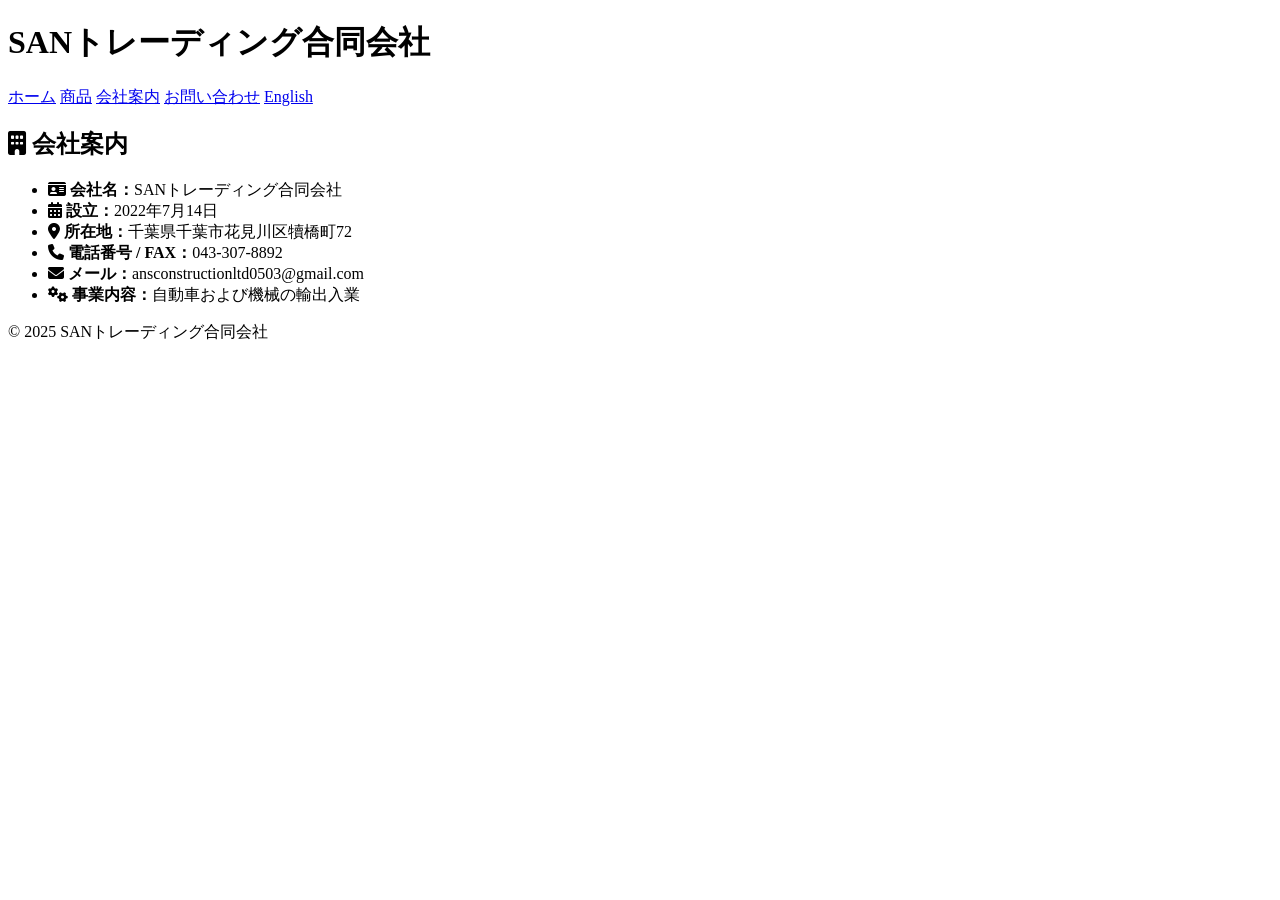
==== about.html @ 5fecb874 "Update about.html" ====
<!DOCTYPE html>
<html lang="ja">
<head>
  <meta charset="UTF-8" />
  <meta name="viewport" content="width=device-width, initial-scale=1.0" />
  <title>会社案内 - SANトレーディング</title>
  <link rel="stylesheet" href="styles.css" />
  <link rel="stylesheet" href="https://cdnjs.cloudflare.com/ajax/libs/font-awesome/6.5.0/css/all.min.css" />
</head>
<body>
  <header>
    <h1>SANトレーディング合同会社</h1>
    <nav>
      <a href="index.html">ホーム</a>
      <a href="products.html">商品</a>
      <a href="about.html">会社案内</a>
      <a href="contact.html">お問い合わせ</a>
      <a href="about_en.html">English</a>
    </nav>
  </header>

  <main class="container">
    <section class="card">
      <h2><i class="fas fa-building"></i> 会社案内</h2>
      <ul>
        <li><i class="fas fa-id-card"></i> <strong>会社名：</strong>SANトレーディング合同会社</li>
        <li><i class="fas fa-calendar-alt"></i> <strong>設立：</strong>2022年7月14日</li>
        <li><i class="fas fa-map-marker-alt"></i> <strong>所在地：</strong>千葉県千葉市花見川区犢橋町72</li>
        <li><i class="fas fa-phone"></i> <strong>電話番号 / FAX：</strong>043-307-8892</li>
        <li><i class="fas fa-envelope"></i> <strong>メール：</strong>ansconstructionltd0503@gmail.com</li>
        <li><i class="fas fa-cogs"></i> <strong>事業内容：</strong>自動車および機械の輸出入業</li>
      </ul>
    </section>
  </main>

  <footer>
    <p>&copy; 2025 SANトレーディング合同会社</p>
  </footer>
</body>
</html>
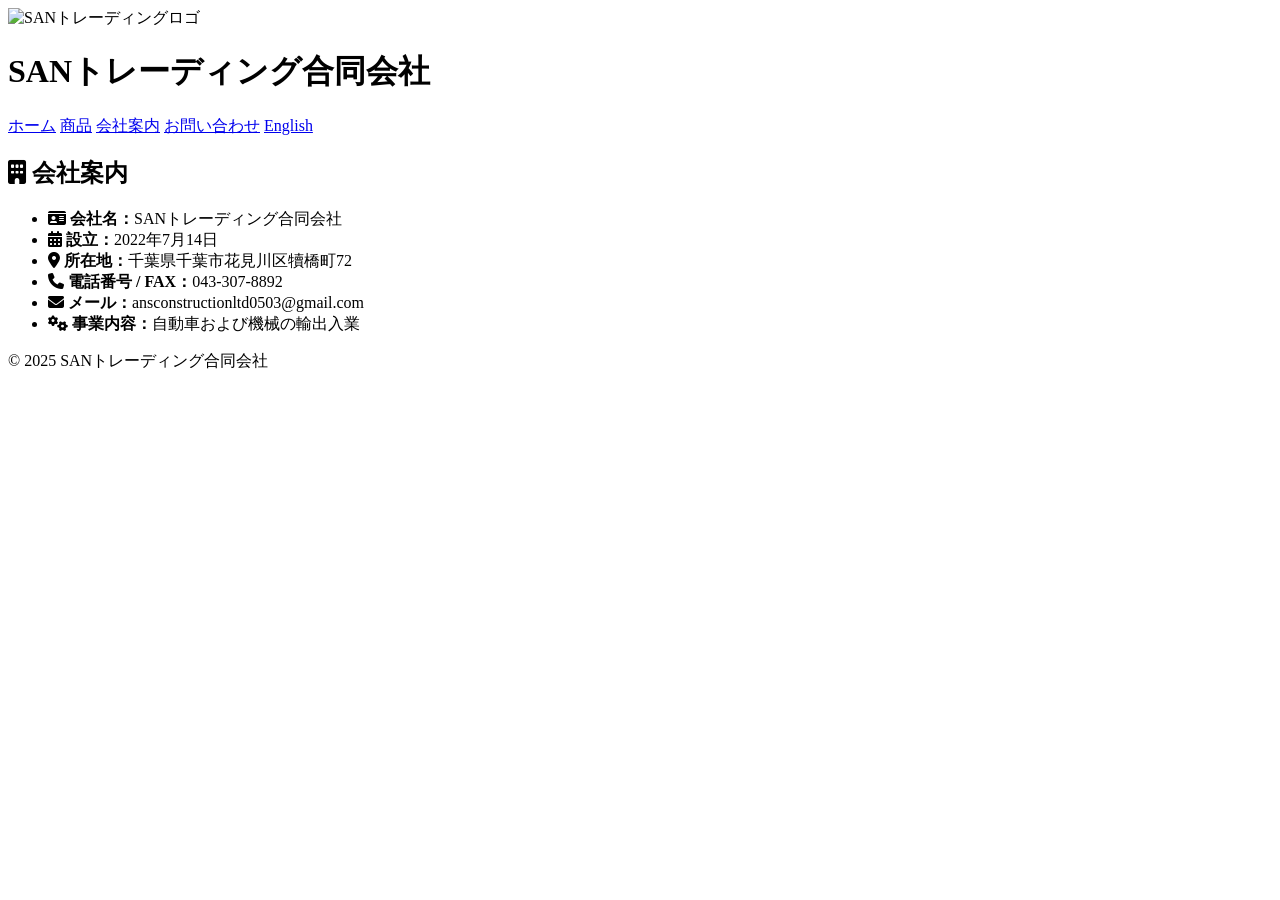
==== commit 3957a707: "Update about.html" ====
--- a/about.html
+++ b/about.html
@@ -9,6 +9,7 @@
 </head>
 <body>
   <header>
+     <img src="OnlineDesign-preview_01.pdf" alt="SANトレーディングロゴ" style="height: 60px;" />
     <h1>SANトレーディング合同会社</h1>
     <nav>
       <a href="index.html">ホーム</a>
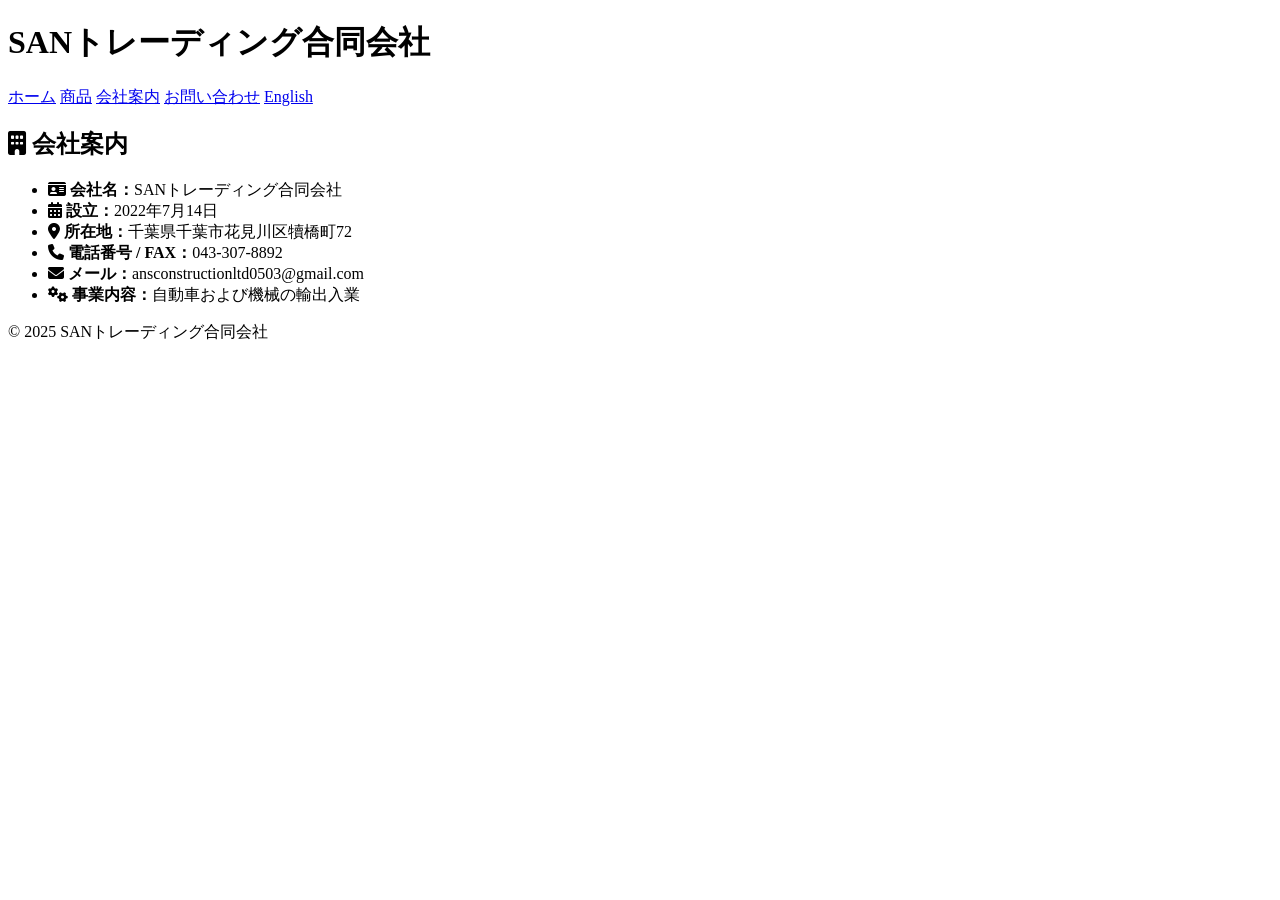
==== commit b570f0d5: "Update about.html" ====
--- a/about.html
+++ b/about.html
@@ -9,7 +9,6 @@
 </head>
 <body>
   <header>
-     <img src="OnlineDesign-preview_01.pdf" alt="SANトレーディングロゴ" style="height: 60px;" />
     <h1>SANトレーディング合同会社</h1>
     <nav>
       <a href="index.html">ホーム</a>
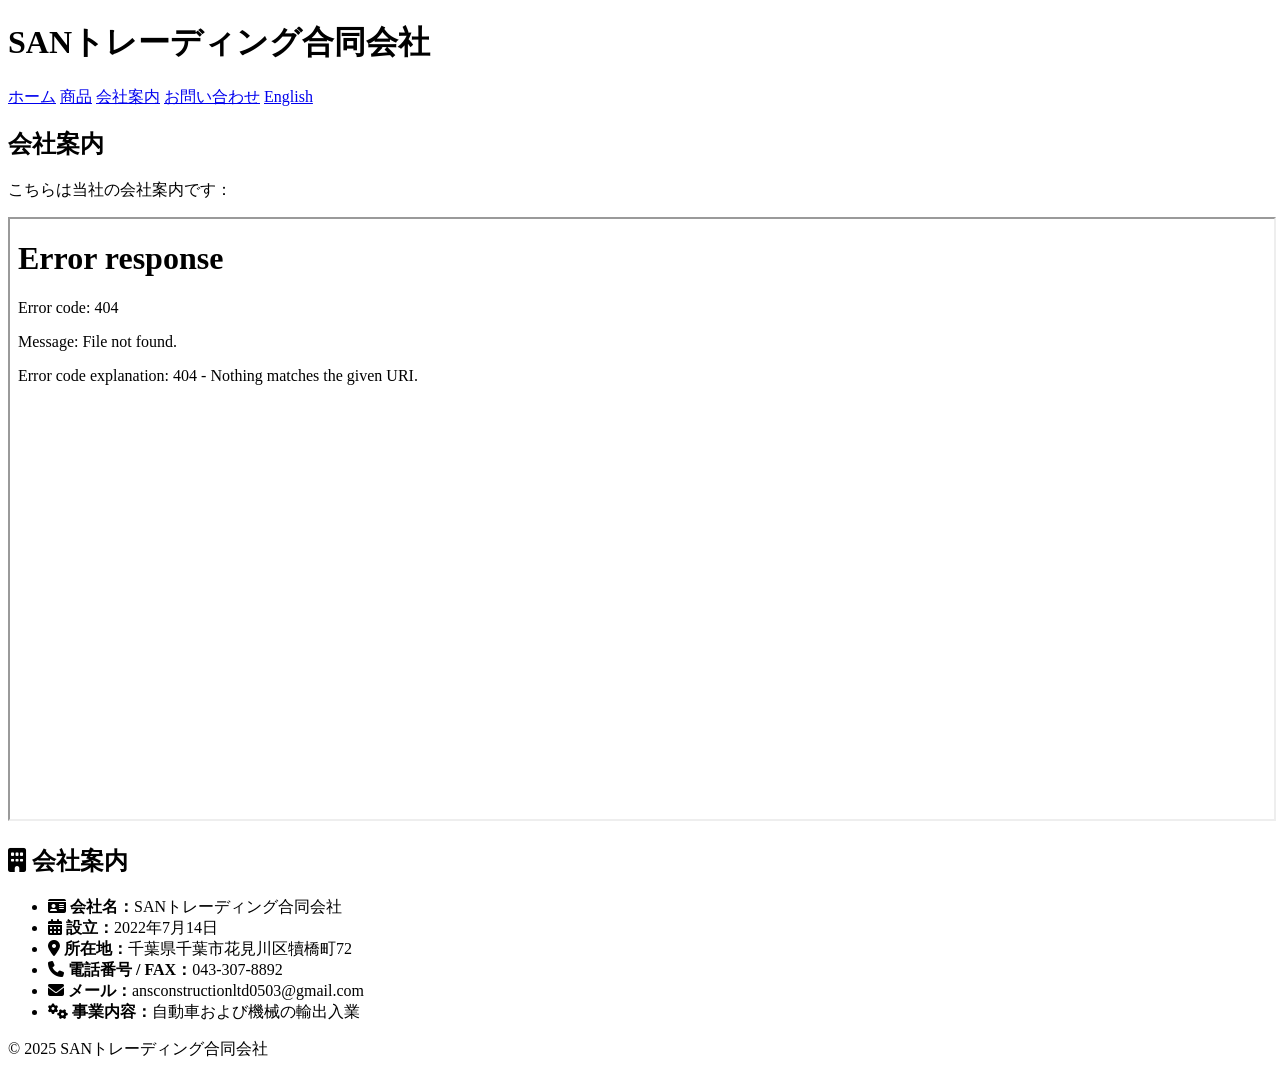
==== commit 9ef4f118: "Update about.html" ====
--- a/about.html
+++ b/about.html
@@ -20,6 +20,11 @@
   </header>
 
   <main class="container">
+    <h2>会社案内</h2>
+    <p>こちらは当社の会社案内です：</p>
+    <iframe src="company_introduction.pdf" width="100%" height="600px"></iframe>
+  </main>
+
     <section class="card">
       <h2><i class="fas fa-building"></i> 会社案内</h2>
       <ul>
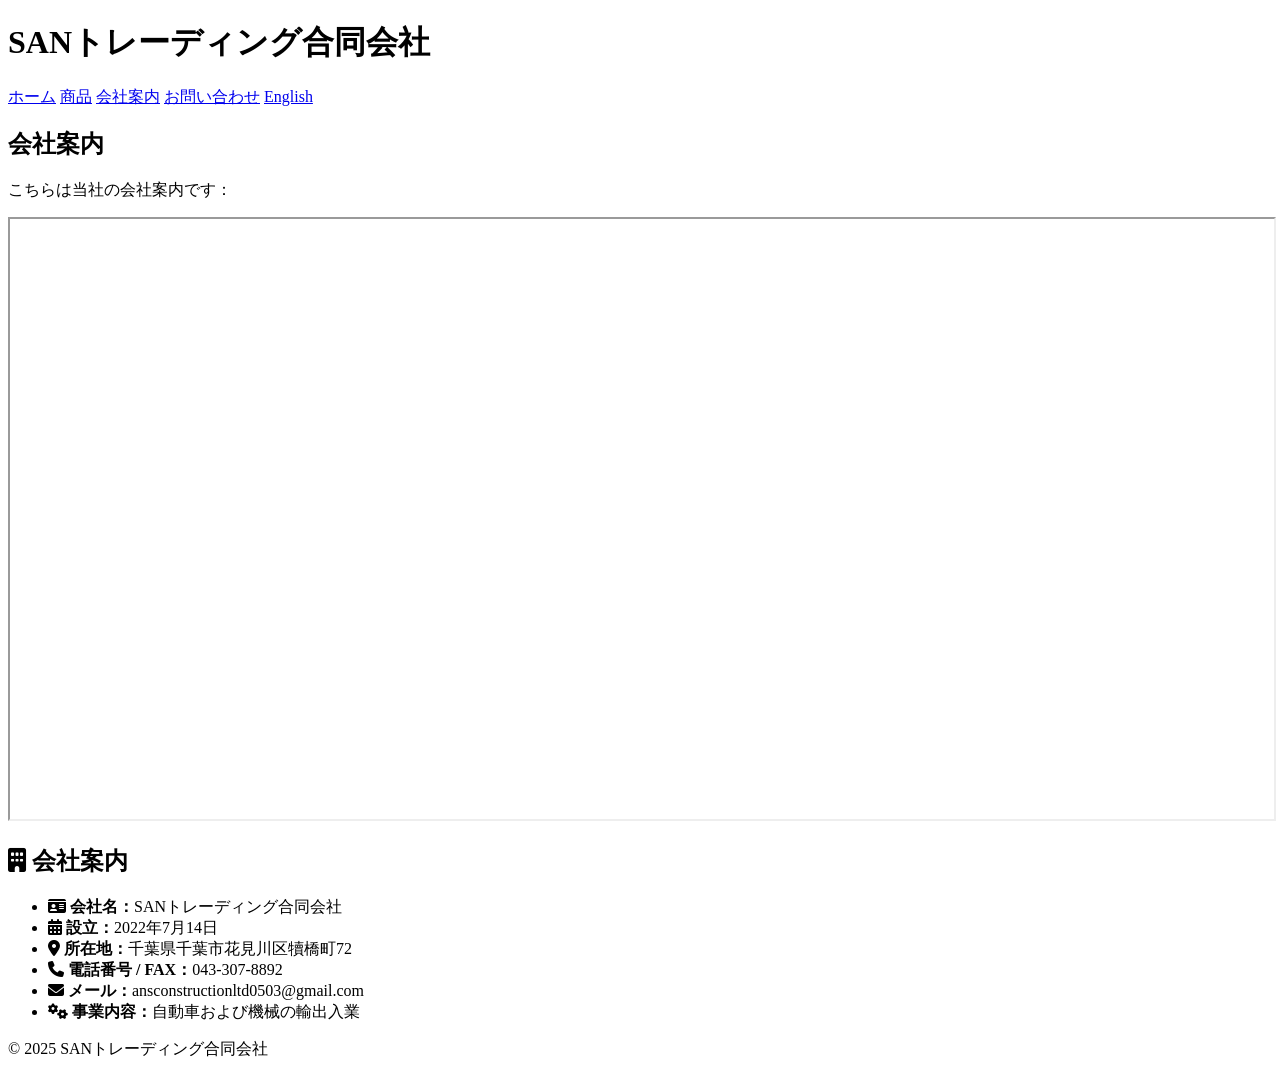
==== commit 828c7dfe: "Update about.html" ====
--- a/about.html
+++ b/about.html
@@ -22,7 +22,7 @@
   <main class="container">
     <h2>会社案内</h2>
     <p>こちらは当社の会社案内です：</p>
-    <iframe src="company_introduction.pdf" width="100%" height="600px"></iframe>
+    <iframe src="OnlineDesign-preview_20241108a.pdf" width="100%" height="600px"></iframe>
   </main>
 
     <section class="card">
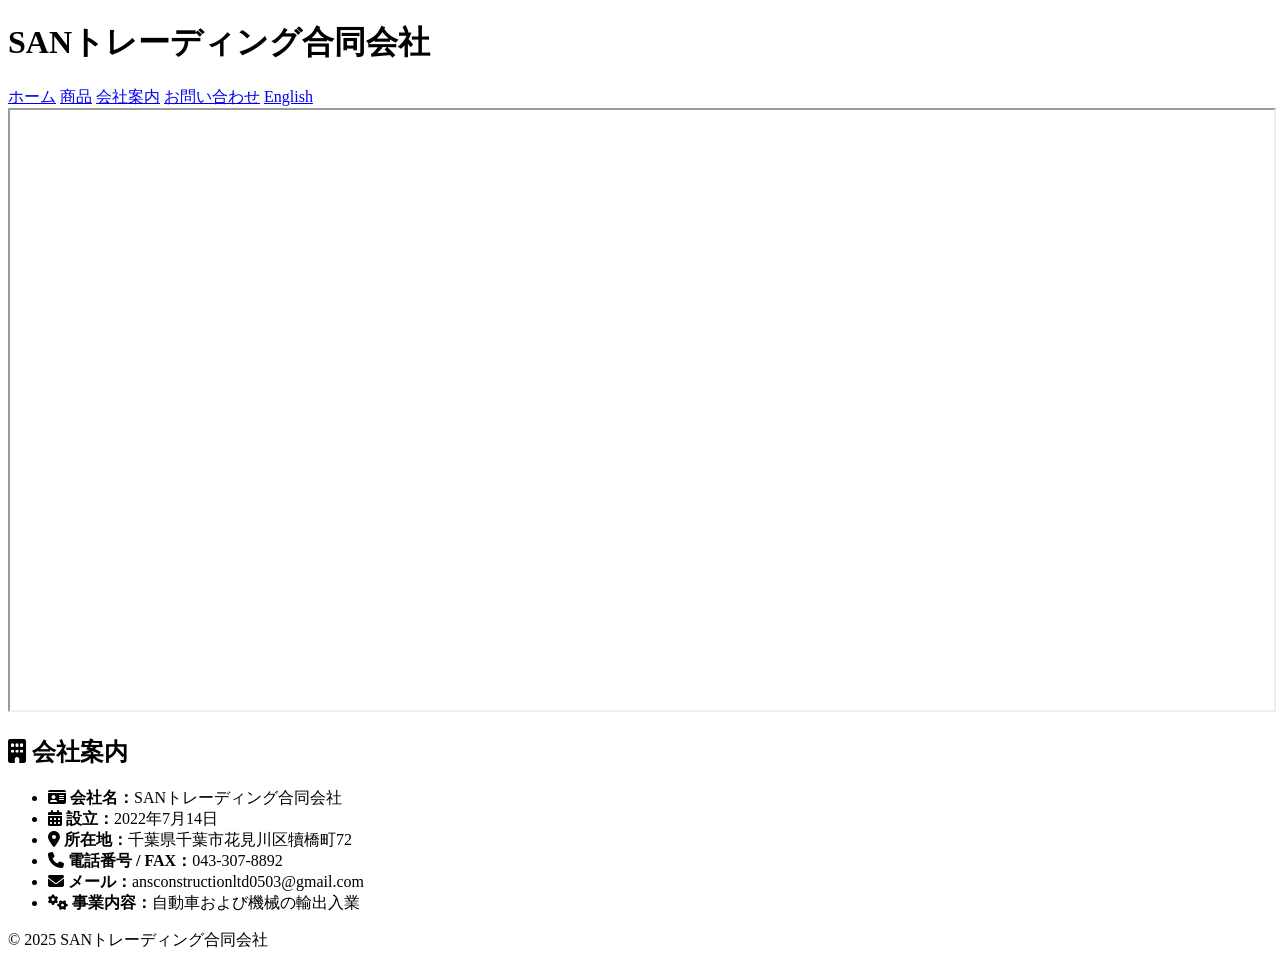
==== commit 0ec745e2: "Update about.html" ====
--- a/about.html
+++ b/about.html
@@ -20,9 +20,7 @@
   </header>
 
   <main class="container">
-    <h2>会社案内</h2>
-    <p>こちらは当社の会社案内です：</p>
-    <iframe src="OnlineDesign-preview_20241108a.pdf" width="100%" height="600px"></iframe>
+    <iframe src="OnlineDesign-preview_20241108a-2 Copy.pdf" width="100%" height="600px"></iframe>
   </main>
 
     <section class="card">
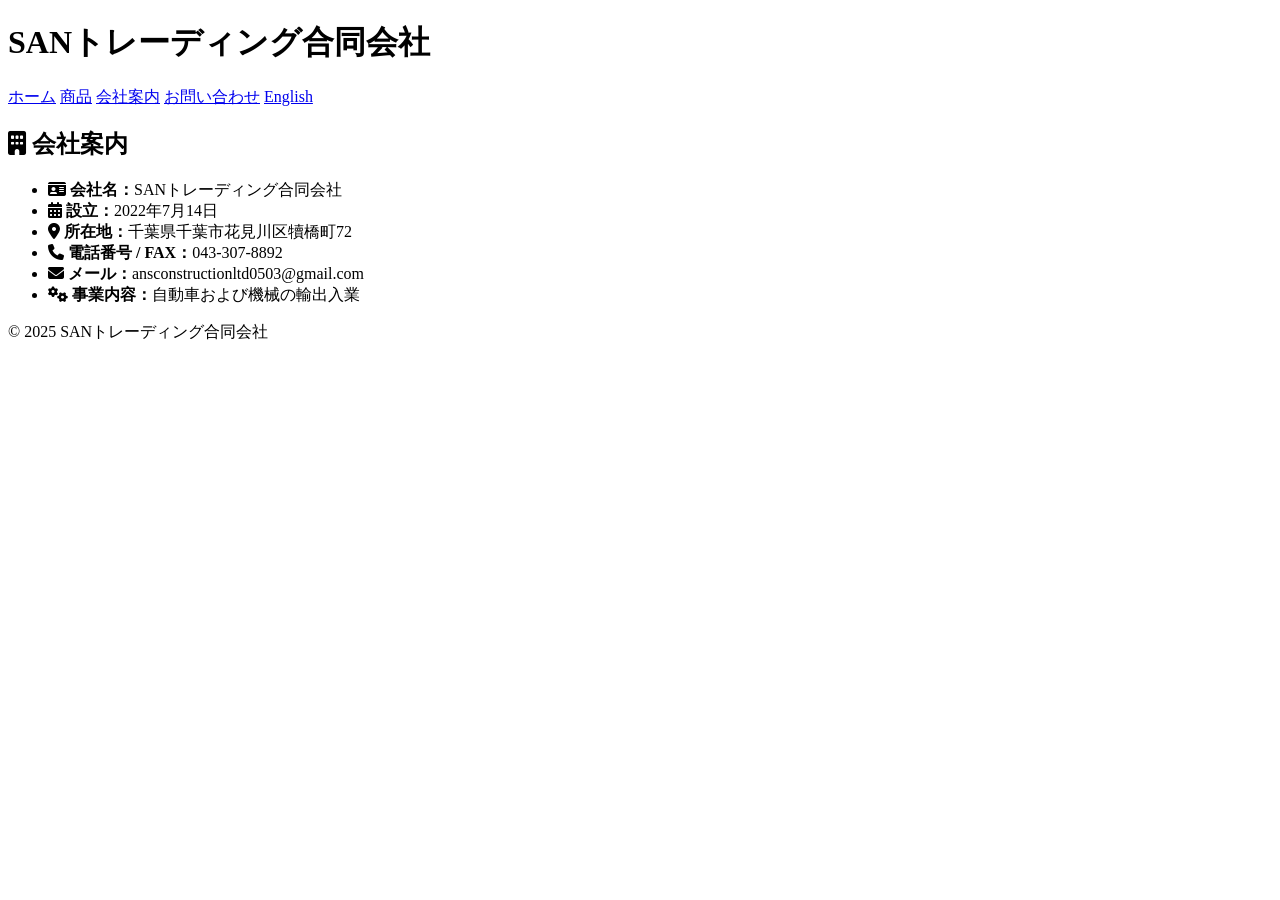
==== commit bed84e18: "Update about.html" ====
--- a/about.html
+++ b/about.html
@@ -19,10 +19,6 @@
     </nav>
   </header>
 
-  <main class="container">
-    <iframe src="OnlineDesign-preview_20241108a-2 Copy.pdf" width="100%" height="600px"></iframe>
-  </main>
-
     <section class="card">
       <h2><i class="fas fa-building"></i> 会社案内</h2>
       <ul>
